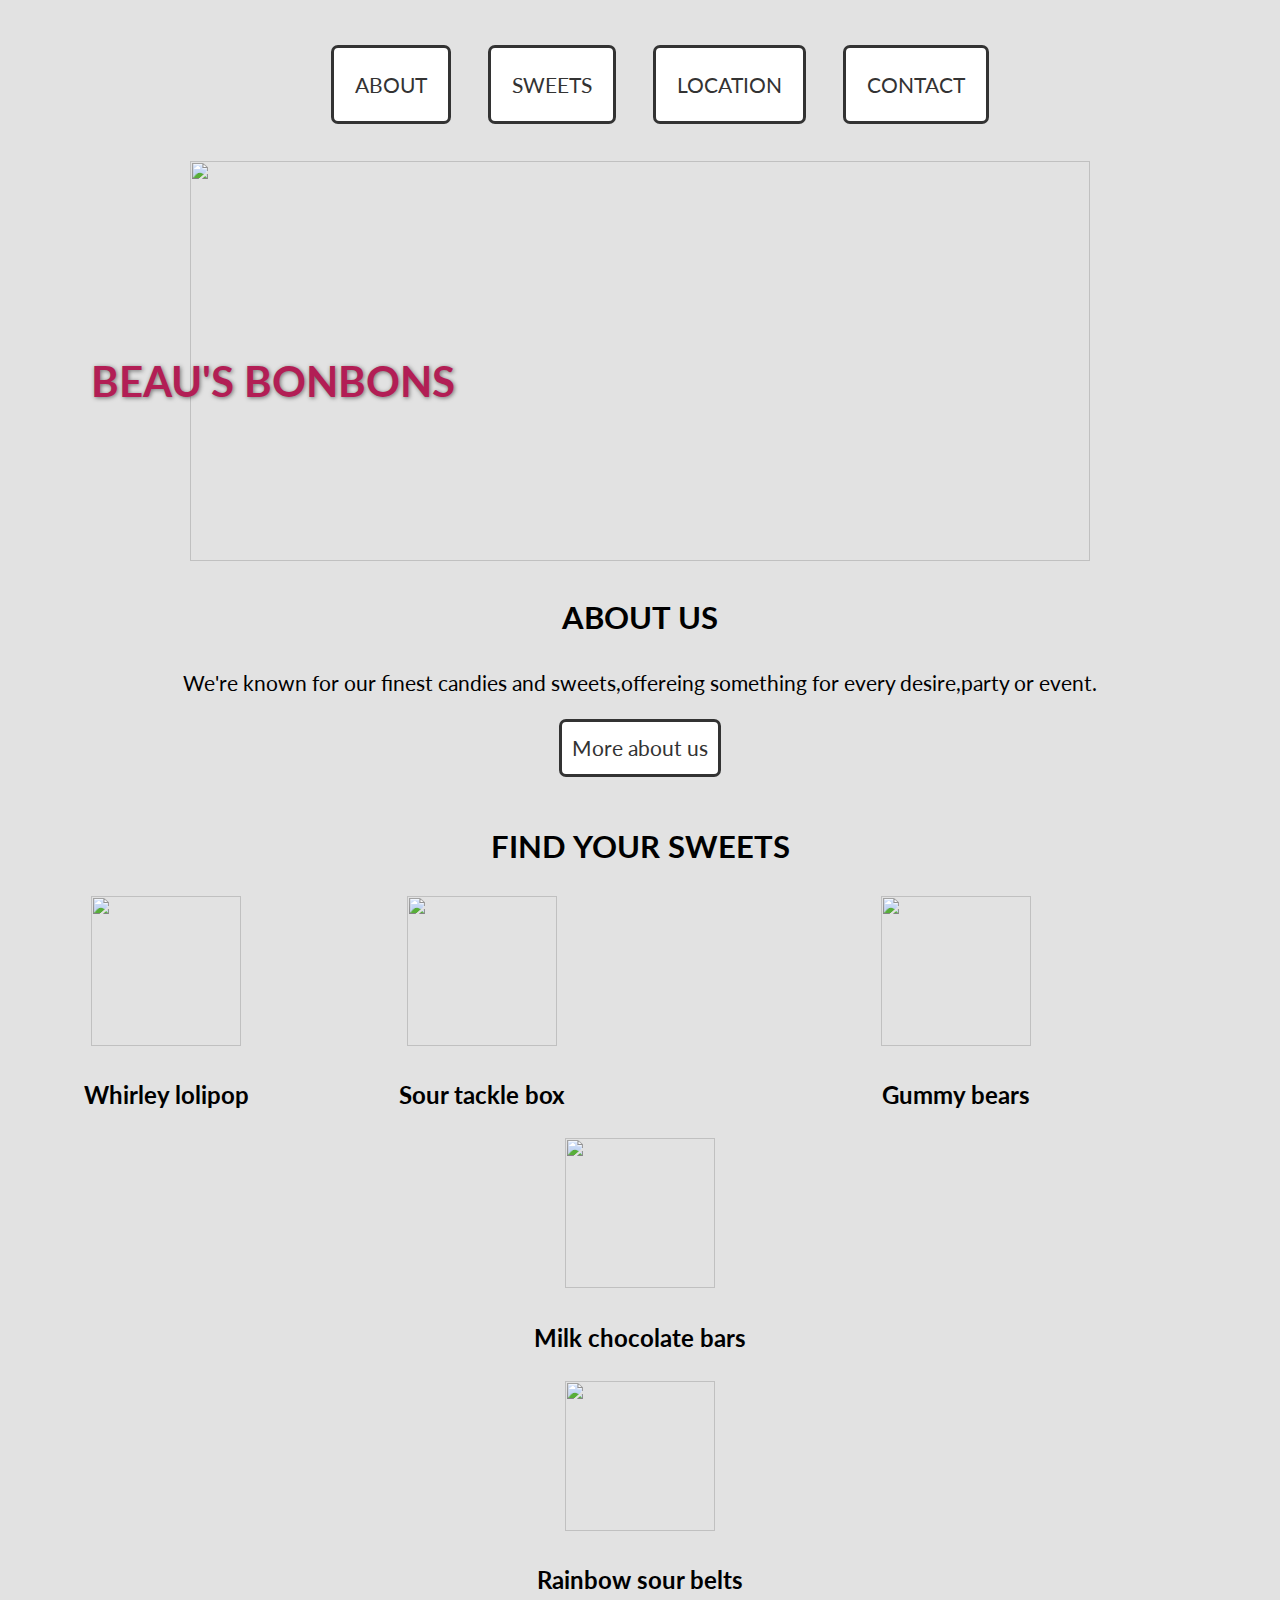
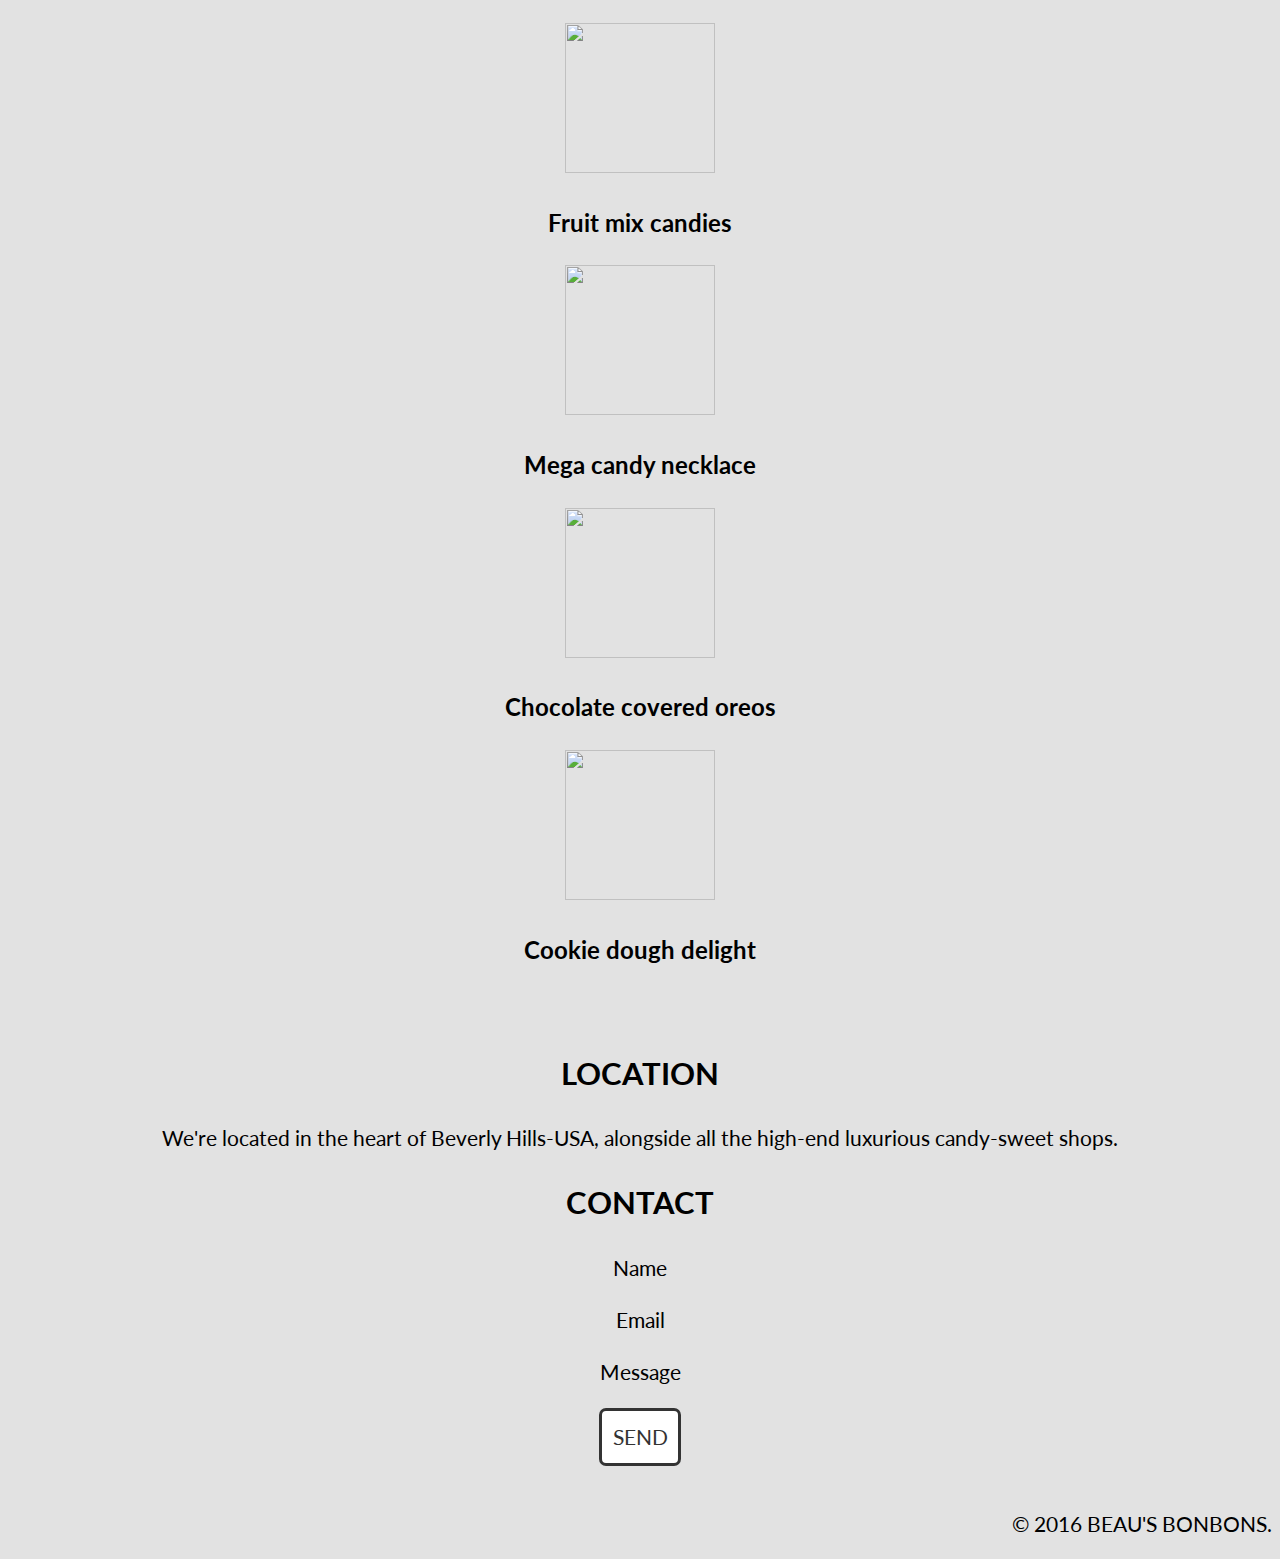
==== index.html @ 073f9921 "css and index html files" ====
<!DOCTYPE html>
<html lang="en-ca">
<head>
  <meta charset="utf-8">
  <title>BEAU'S BONBONS</title>
  <meta name="viewport" content="width=device-width,initial-scale=1">
  <link href="css/main.css" rel="stylesheet">
  <link href="https://fonts.googleapis.com/css?family=Lato:400,700
"rel="stylesheet">

</head>
<body>
  <header>
      <nav>
       <ul class="nav">
        <li><a href="#about">ABOUT</a></li>
        <li><a href="#sweets">SWEETS</a></li>
        <li><a href="#location">LOCATION</a></li>
        <li><a href="#contact">CONTACT</a></li>
       </ul>
    </nav>
    <div class="banner">
      <img src="images/placeholder-4by1.svg" width="900px" height="400px" alt=""/>
      <div class="banner-content">
      <h1>BEAU'S BONBONS</h1>
    </div>
  </header>
  <main>

  <h2 id="about">ABOUT US</h2>
  <p>We're known for our finest candies and sweets,offereing something for every desire,party or event.</p>
  <p><a class="btn" href="#">More about us</a></p>

  <h2 id="sweets">FIND YOUR SWEETS</h2>

  <section class="sweets">
    <div class="sweet1">
      <img src="images/placeholder-circle.svg" width="150px" height="150px" alt=""/>
      <h3>Whirley lolipop</h3>
        <p>Whirley pops vary in patterns and flavours.</p>
      </div>

    <div class="sweet2">
      <img src="images/placeholder-circle.svg" width="150px" height="150px" alt="">
      <h3>Sour tackle box</h3>
        <p>This tackle box is stuffed full of delicious sweet and sour treats! Featuring a delicious and colourful blend of flavourful favourites,including: Sour patch watermelon, Sour gummy bears, Sour blue cola bottles.</p>
      </div>

    <div class= "sweet 3">
      <img src="images/placeholder-circle.svg" width="150px" height="150px"alt=""/>
      <h3>Gummy bears</h3>
        <p>Twelve different gummy bear flavours are every gummy lovers dream.</p>
      </div>

    <div class= "sweet 4">
      <img src="images/placeholder-circle.svg" width="150px" height="150px"/>
      <h3>Milk chocolate bars</h3>
      <p>Each bar is made from the finest Belgian chocolate and sealed in our signature wrapper.</p>

    </div>
    <div class="sweet 5">
     <img src="images/placeholder-circle.svg" width="150px" height="150px" alt=""/>
     <h3>Rainbow sour belts</h3>
     <p>Come on,belt it out! The Rainbow Sour Belts are an absolute favourite of ours. Buckle your belt for a delicious ride!</p>
   </div>

    <div class="sweet 6">
     <img src="images/placeholder-circle.svg" width="150px" height="150px"alt=""/>
     <h3>Fruit mix candies</h3>
     <p>Spring it in the air,and these delicious seasonal favourites! Featuring a delicious summery blend of Sour Apples, Sour Cheeries and Sour Fruit Salad.</p>
   </div>

    <div class="sweet 7">
     <img src="images/placeholder-circle.svg" width="150px" height="150px"alt=""/>
     <h3>Mega candy necklace</h3>
     <p>This colourful giant and delicious necklace is nearly 3 feet of stylish sugar!</p>
   </div>

   <div class="sweet 8">
    <img src="images/placeholder-circle.svg" width="150px" height="150px" alt=""/>
    <h3>Chocolate covered oreos</h3>
    <p>Forget double-stuffed oreos, how about double chocolates? These delicious chocolates are covered in oreo cookies.</p>
  </div>

   <div class="sweet 9">
    <img src="images/placeholder-circle.svg" width="150px" height="150px"alt=""/>
    <h3>Cookie dough delight</h3>
    <p>What's better than cookie dough on the go? These delicious cookie dough bites are covered in smooth milk chocolate and come in a re-seable bag. Perfect for sharing!</p>
  </div>
  </section>
        <img src="images/placeholder-4by1.svg" alt="">
        <h2 id="location">LOCATION</h2>
        <p>We're located in the heart of Beverly Hills-USA, alongside all the high-end luxurious candy-sweet shops.</p>

      <h2 id="contact">CONTACT</h2>
      <p>Name</p>
      <p>Email</p>
      <p>Message</p>
      <p><a class="btn" href="#">SEND</a></p>

  <footer>
  <p>© 2016 BEAU'S BONBONS.</p>
</footer>
 </main>

</body>
</html>
---- css/main.css ----
@-moz-viewport { width: device-width; scale: 1; }
@-ms-viewport { width: device-width; scale: 1; }
@-o-viewport { width: device-width; scale: 1; }
@-webkit-viewport { width: device-width; scale: 1; }
@viewport { width: device-width; scale: 1; }

html {
  box-sizing: border-box;
  -moz-text-size-adjust: 100%;
  -ms-text-size-adjust: 100%;
  -webkit-text-size-adjust: 100%;
  text-size-adjust: 100%;
  font-family: Lato, sans-serif;
  line-height: 1.5;
  text-align: center;
  background-color: #e2e2e2;
  margin: 0;
  padding: 0;
}

*, *::before, *::after {
  box-sizing: inherit;
}

a {
  display: inline-block;
  padding: 1em;
  border-radius: 7px;
  color: #333;
  background-color: #fff;
  text-decoration: none;
  text-align: center;
  border-style: solid;
}

h1 {
  position: absolute;
  bottom: 3em;
  left: 6em;
}

.banner {
  position: relative;
}

.banner-content {
  padding: 0 1rem;
  position: absolute;
  bottom: 1.5rem;
  text-align: right;
  width: 95%;
  text-shadow: 1px 1px 4px rgba(0, 0, 0, .5);
  color: #b21e55;
}

.banner-content h1,
.banner-content p {
  margin: 0;
}

a:hover {
  background-color: #b21e55;
  color: #fff;
  text-decoration: none;
}

.btn {
  color: #333;
  padding: .5em;
  padding-left: .5em;
  list-style: none;
  align-content: center;
  margin: 0 -1em 1em;
}

.btn a {
  display: inline-block;
  color: #333;
  border: 3px solid #333;
  border-radius: 7px;
  text-decoration: none;
  text-align: center;
  margin: 0 2em;
  padding: .5em;
  font-size: 1.125em;
}

.btn a:hover {
  background-color: #666;
  color: #fff;
  text-decoration: none;
}

nav li {
  display: inline-block;
  color: #333;
  border-radius: 4px;
  text-align: center;
  text-decoration: none;
  font-family: Lato, sans-serif;
  padding: 10px;
  margin: .3em;
}

nav ul {
  list-style-type: none;
  display: inline-block;
}

footer {
  text-align: right;
}

.sweet1 {
  float: left;
  width: 25%;
}

.sweet2 {
  float: left;
  width: 25%;
}

.sweet3 {
  float: left;
  width: 25%;
}

.sweet4 {
  float: left;
  width: 25%;
}

.sweet5 {
  float: left;
  width: 25%;
}

.sweet6 {
  float: left;
  width: 25%;
}

.sweet7 {
  float: left;
  width: 25%;
}

.sweet8 {
  float: left;
  width: 25%;
}

.sweet9 {
  float: left;
  width: 25%;
}

@media only screen and (min-width: 20em) {

  .banner-content {
    position : relative;
  }

  h1 {
    position: absolute;
    bottom: 3em;
    left: 2em;
    text-align: left;
  }

  /*.banner img {
  width: 200%;
}*/

  html {
    line-height: 1.3;
    font-size: 100%;
  }

  .sweets p {
    display: none;
  }

  .sweet1:hover p {
    display: block;
  }

  .sweet2:hover p {
    display: block;
  }

  .sweet3:hover p {
    display: block;
  }

  .sweet4:hover p {
    display: block;
  }

  .sweet5:hover p {
    display: block;
  }

  .sweet6:hover p {
    display: block;
  }

  .sweet7:hover p {
    display: block;
  }

  .sweet8:hover p {
    display: block;
  }

  .sweet9:hover p {
    display: block;
  }
}

@media only screen and (min-width: 25em) {

  .banner-content {
    position: relative;
  }

  h1 {
    position: absolute;
    bottom: 3em;
    left: 2em;
    text-align: left;
  }

  /*.banner img {
  width: 200%;
}*/

  html {
    line-height: 1.4;
    font-size: 110%;
  }

  .sweets p {
    display: none;
  }

  .sweet1:hover p {
    display: block;
  }

  .sweet2:hover p {
    display: block;
  }

  .sweet3:hover p {
    display: block;
  }

  .sweet4:hover p {
    display: block;
  }

  .sweet5:hover p {
    display: block;
  }

  .sweet6:hover p {
    display: block;
  }

  .sweet7:hover p {
    display: block;
  }

  .sweet8:hover p {
    display: block;
  }

  .sweet9:hover p {
    display: block;
  }
}

@media only screen and (min-width: 38em) {

  .banner-content {
    position : relative;
  }

  h1 {
    position: absolute;
    bottom: 3em;
    left: 2em;
    text-align: left;
  }

  /*.banner img {
  width: 200%;
}*/

  html {
    line-height: 1.5;
    font-size: 120%;
  }

  @media only screen and (min-width: 60em) {

    .banner-content {
      position : relative;
    }

    h1 {
      position: absolute;
      bottom: 3em;
      left: 2em;
      text-align: left;
    }

    /*.banner img {
    width: 200%;
  }*/

    html {
      line-height: 1.5;
      font-size: 130%;
    }

    @media only screen and (min-width: 90em) {

      .banner-content {
        position : relative;
      }

      h1 {
        position: absolute;
        bottom: 3em;
        left: 2em;
        text-align: left;
      }

      /*.banner img {
      width: 200%;
    }*/

      html {
        line-height: 1.6;
        font-size: 140%;
      }
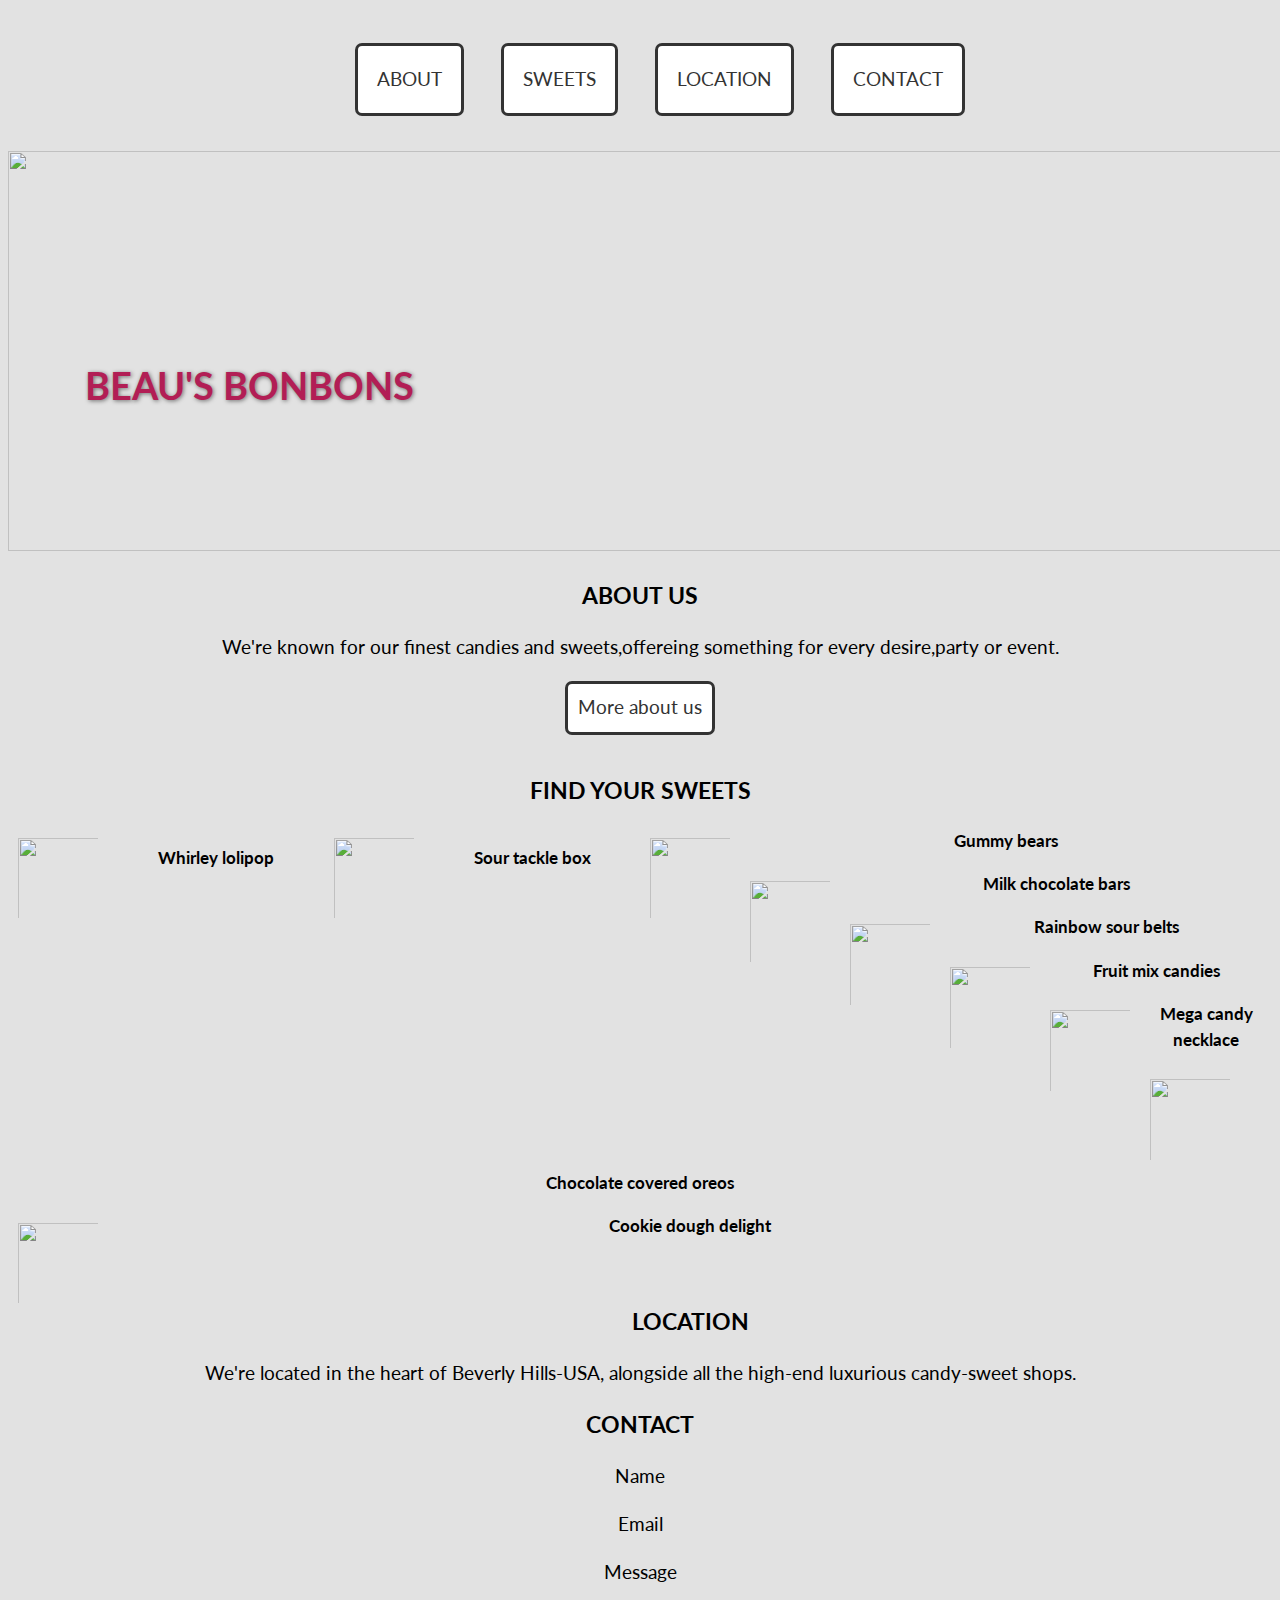
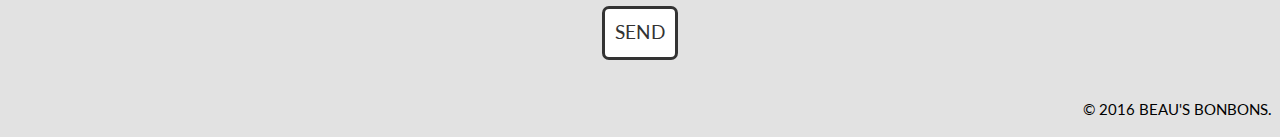
==== commit 4e53240a: "fixed the naming files" ====
--- a/index.html
+++ b/index.html
@@ -4,104 +4,104 @@
   <meta charset="utf-8">
   <title>BEAU'S BONBONS</title>
   <meta name="viewport" content="width=device-width,initial-scale=1">
+  <link href="https://fonts.googleapis.com/css?family=Lato:400,700" rel="stylesheet">
   <link href="css/main.css" rel="stylesheet">
-  <link href="https://fonts.googleapis.com/css?family=Lato:400,700
-"rel="stylesheet">
 
 </head>
 <body>
   <header>
-      <nav>
-       <ul class="nav">
+    <nav>
+      <ul class="nav">
         <li><a href="#about">ABOUT</a></li>
         <li><a href="#sweets">SWEETS</a></li>
         <li><a href="#location">LOCATION</a></li>
         <li><a href="#contact">CONTACT</a></li>
-       </ul>
+      </ul>
     </nav>
     <div class="banner">
-      <img src="images/placeholder-4by1.svg" width="900px" height="400px" alt=""/>
-      <div class="banner-content">
+      <img src="images/placeholder-4by1.svg" width="900" height="400" alt="">
+    </div>
+    <div class="banner-content">
       <h1>BEAU'S BONBONS</h1>
     </div>
   </header>
   <main>
 
-  <h2 id="about">ABOUT US</h2>
-  <p>We're known for our finest candies and sweets,offereing something for every desire,party or event.</p>
-  <p><a class="btn" href="#">More about us</a></p>
+    <h2 id="about">ABOUT US</h2>
+    <p>We're known for our finest candies and sweets,offereing something for every desire,party or event.</p>
+    <p><a class="btn" href="#">More about us</a></p>
 
-  <h2 id="sweets">FIND YOUR SWEETS</h2>
+    <h2 id="sweets">FIND YOUR SWEETS</h2>
 
-  <section class="sweets">
-    <div class="sweet1">
-      <img src="images/placeholder-circle.svg" width="150px" height="150px" alt=""/>
-      <h3>Whirley lolipop</h3>
+    <section class="sweets">
+      <div class="sweet1">
+        <img src="images/placeholder-circle.svg" width="100" height="100" alt="">
+        <h3>Whirley lolipop</h3>
         <p>Whirley pops vary in patterns and flavours.</p>
       </div>
 
-    <div class="sweet2">
-      <img src="images/placeholder-circle.svg" width="150px" height="150px" alt="">
-      <h3>Sour tackle box</h3>
+      <div class="sweet2">
+        <img src="images/placeholder-circle.svg" width="100" height="100" alt="">
+        <h3>Sour tackle box</h3>
         <p>This tackle box is stuffed full of delicious sweet and sour treats! Featuring a delicious and colourful blend of flavourful favourites,including: Sour patch watermelon, Sour gummy bears, Sour blue cola bottles.</p>
       </div>
 
-    <div class= "sweet 3">
-      <img src="images/placeholder-circle.svg" width="150px" height="150px"alt=""/>
-      <h3>Gummy bears</h3>
+      <div class="sweet 3">
+        <img src="images/placeholder-circle.svg" width="100" height="100" alt="">
+        <h3>Gummy bears</h3>
         <p>Twelve different gummy bear flavours are every gummy lovers dream.</p>
       </div>
 
-    <div class= "sweet 4">
-      <img src="images/placeholder-circle.svg" width="150px" height="150px"/>
-      <h3>Milk chocolate bars</h3>
-      <p>Each bar is made from the finest Belgian chocolate and sealed in our signature wrapper.</p>
+      <div class="sweet 4">
+        <img src="images/placeholder-circle.svg" width="100" height="100" alt="">
+        <h3>Milk chocolate bars</h3>
+        <p>Each bar is made from the finest Belgian chocolate and sealed in our signature wrapper.</p>
 
-    </div>
-    <div class="sweet 5">
-     <img src="images/placeholder-circle.svg" width="150px" height="150px" alt=""/>
-     <h3>Rainbow sour belts</h3>
-     <p>Come on,belt it out! The Rainbow Sour Belts are an absolute favourite of ours. Buckle your belt for a delicious ride!</p>
-   </div>
+      </div>
+      <div class="sweet 5">
+        <img src="images/placeholder-circle.svg" width="100" height="100" alt="">
+        <h3>Rainbow sour belts</h3>
+        <p>Come on,belt it out! The Rainbow Sour Belts are an absolute favourite of ours. Buckle your belt for a delicious ride!</p>
+      </div>
 
-    <div class="sweet 6">
-     <img src="images/placeholder-circle.svg" width="150px" height="150px"alt=""/>
-     <h3>Fruit mix candies</h3>
-     <p>Spring it in the air,and these delicious seasonal favourites! Featuring a delicious summery blend of Sour Apples, Sour Cheeries and Sour Fruit Salad.</p>
-   </div>
+      <div class="sweet 6">
+        <img src="images/placeholder-circle.svg" width="100" height="100" alt="">
+        <h3>Fruit mix candies</h3>
+        <p>Spring it in the air,and these delicious seasonal favourites! Featuring a delicious summery blend of Sour Apples, Sour Cheeries and Sour Fruit Salad.</p>
+      </div>
 
-    <div class="sweet 7">
-     <img src="images/placeholder-circle.svg" width="150px" height="150px"alt=""/>
-     <h3>Mega candy necklace</h3>
-     <p>This colourful giant and delicious necklace is nearly 3 feet of stylish sugar!</p>
-   </div>
+      <div class="sweet 7">
+        <img src="images/placeholder-circle.svg" width="100" height="100" alt="">
+        <h3>Mega candy necklace</h3>
+        <p>This colourful giant and delicious necklace is nearly 3 feet of stylish sugar!</p>
+      </div>
 
-   <div class="sweet 8">
-    <img src="images/placeholder-circle.svg" width="150px" height="150px" alt=""/>
-    <h3>Chocolate covered oreos</h3>
-    <p>Forget double-stuffed oreos, how about double chocolates? These delicious chocolates are covered in oreo cookies.</p>
-  </div>
+      <div class="sweet 8">
+        <img src="images/placeholder-circle.svg" width="100" height="100" alt="">
+        <h3>Chocolate covered oreos</h3>
+        <p>Forget double-stuffed oreos, how about double chocolates? These delicious chocolates are covered in oreo cookies.</p>
+      </div>
 
-   <div class="sweet 9">
-    <img src="images/placeholder-circle.svg" width="150px" height="150px"alt=""/>
-    <h3>Cookie dough delight</h3>
-    <p>What's better than cookie dough on the go? These delicious cookie dough bites are covered in smooth milk chocolate and come in a re-seable bag. Perfect for sharing!</p>
-  </div>
-  </section>
-        <img src="images/placeholder-4by1.svg" alt="">
-        <h2 id="location">LOCATION</h2>
-        <p>We're located in the heart of Beverly Hills-USA, alongside all the high-end luxurious candy-sweet shops.</p>
+      <div class="sweet 9">
+        <img src="images/placeholder-circle.svg" width="100" height="100" alt="">
+        <h3>Cookie dough delight</h3>
+        <p>What's better than cookie dough on the go? These delicious cookie dough bites are covered in smooth milk chocolate and come in a re-seable bag. Perfect for sharing!</p>
+      </div>
+    </section>
+    <img src="images/placeholder-4by1.svg" alt="">
+    <h2 id="location">LOCATION</h2>
+    <p>We're located in the heart of Beverly Hills-USA, alongside all the high-end luxurious candy-sweet shops.</p>
 
-      <h2 id="contact">CONTACT</h2>
-      <p>Name</p>
-      <p>Email</p>
-      <p>Message</p>
-      <p><a class="btn" href="#">SEND</a></p>
+    <h2 id="contact">CONTACT</h2>
+    <p>Name</p>
+    <p>Email</p>
+    <p>Message</p>
+    <p><a class="btn" href="#">SEND</a></p>
 
-  <footer>
-  <p>© 2016 BEAU'S BONBONS.</p>
-</footer>
- </main>
+    <footer>
+      <p>© 2016 BEAU'S BONBONS.</p>
+    </footer>
+  </main>
 
 </body>
 </html>
--- a/css/main.css
+++ b/css/main.css
@@ -156,10 +156,10 @@
   width: 25%;
 }
 
-@media only screen and (min-width: 20em) {
+@media only screen and (min-width: 25em) {
 
   .banner-content {
-    position : relative;
+    position: relative;
   }
 
   h1 {
@@ -169,9 +169,9 @@
     text-align: left;
   }
 
-  /*.banner img {
-  width: 200%;
-}*/
+  h2 {
+    font-size: 1.22rem;
+  }
 
   html {
     line-height: 1.3;
@@ -182,6 +182,10 @@
     display: none;
   }
 
+  h3 {
+    font-size: .9rem;
+  }
+
   .sweet1:hover p {
     display: block;
   }
@@ -219,7 +223,82 @@
   }
 }
 
-@media only screen and (min-width: 25em) {
+@media only screen and (min-width: 38em) {
+
+  .banner-content {
+    position: relative;
+  }
+
+  h1 {
+    position: absolute;
+    bottom: 3em;
+    left: 2em;
+    text-align: justify;
+  }
+
+  .nav li {
+    display: inline-block;
+    float: none;
+    width: auto;
+  }
+
+  .sweets img {
+    float: left;
+    padding: .5rem;
+  }
+
+  .banner img {
+    width: 200%;
+  }
+
+  html {
+    line-height: 1.4;
+    font-size: 110%;
+  }
+
+  .sweets p {
+    display: none;
+  }
+
+  .sweet1:hover p {
+    display: block;
+  }
+
+  .sweet2:hover p {
+    display: block;
+  }
+
+  .sweet3:hover p {
+    display: block;
+  }
+
+  .sweet4:hover p {
+    display: block;
+  }
+
+  .sweet5:hover p {
+    display: block;
+  }
+
+  .sweet6:hover p {
+    display: block;
+  }
+
+  .sweet7:hover p {
+    display: block;
+  }
+
+  .sweet8:hover p {
+    display: block;
+  }
+
+  .sweet9:hover p {
+    display: block;
+  }
+
+}
+
+@media only screen and (min-width: 60em) {
 
   .banner-content {
     position: relative;
@@ -232,13 +311,13 @@
     text-align: left;
   }
 
-  /*.banner img {
-  width: 200%;
-}*/
+  .banner img {
+    width: 200%;
+  }
 
   html {
-    line-height: 1.4;
-    font-size: 110%;
+    line-height: 1.5;
+    font-size: 120%;
   }
 
   .sweets p {
@@ -282,10 +361,10 @@
   }
 }
 
-@media only screen and (min-width: 38em) {
+@media only screen and (min-width: 90em) {
 
   .banner-content {
-    position : relative;
+    position: relative;
   }
 
   h1 {
@@ -295,55 +374,79 @@
     text-align: left;
   }
 
-  /*.banner img {
-  width: 200%;
-}*/
+  .banner img {
+    width: 200%;
+  }
 
   html {
     line-height: 1.5;
-    font-size: 120%;
-  }
-
-  @media only screen and (min-width: 60em) {
-
-    .banner-content {
-      position : relative;
-    }
-
-    h1 {
-      position: absolute;
-      bottom: 3em;
-      left: 2em;
-      text-align: left;
-    }
-
-    /*.banner img {
+    font-size: 130%;
+  }
+
+  .sweets p {
+    display: none;
+  }
+
+  .sweet1:hover p {
+    display: block;
+  }
+
+  .sweet2:hover p {
+    display: block;
+  }
+
+  .sweet3:hover p {
+    display: block;
+  }
+
+  .sweet4:hover p {
+    display: block;
+  }
+
+  .sweet5:hover p {
+    display: block;
+  }
+
+  .sweet6:hover p {
+    display: block;
+  }
+
+  .sweet7:hover p {
+    display: block;
+  }
+
+  .sweet8:hover p {
+    display: block;
+  }
+
+  .sweet9:hover p {
+    display: block;
+  }
+}
+
+@media only screen and (min-width: 90em) {
+
+  .banner-content {
+    position: relative;
+  }
+
+  h1 {
+    position: absolute;
+    bottom: 3em;
+    left: 2em;
+    text-align: left;
+  }
+
+  .banner img {
     width: 200%;
-  }*/
-
-    html {
-      line-height: 1.5;
-      font-size: 130%;
-    }
-
-    @media only screen and (min-width: 90em) {
-
-      .banner-content {
-        position : relative;
-      }
-
-      h1 {
-        position: absolute;
-        bottom: 3em;
-        left: 2em;
-        text-align: left;
-      }
-
-      /*.banner img {
-      width: 200%;
-    }*/
-
-      html {
-        line-height: 1.6;
-        font-size: 140%;
-      }
+  }
+
+  html {
+    line-height: 1.6;
+    font-size: 150%;
+  }
+}
+
+footer {
+  font-size: .8rem;
+}
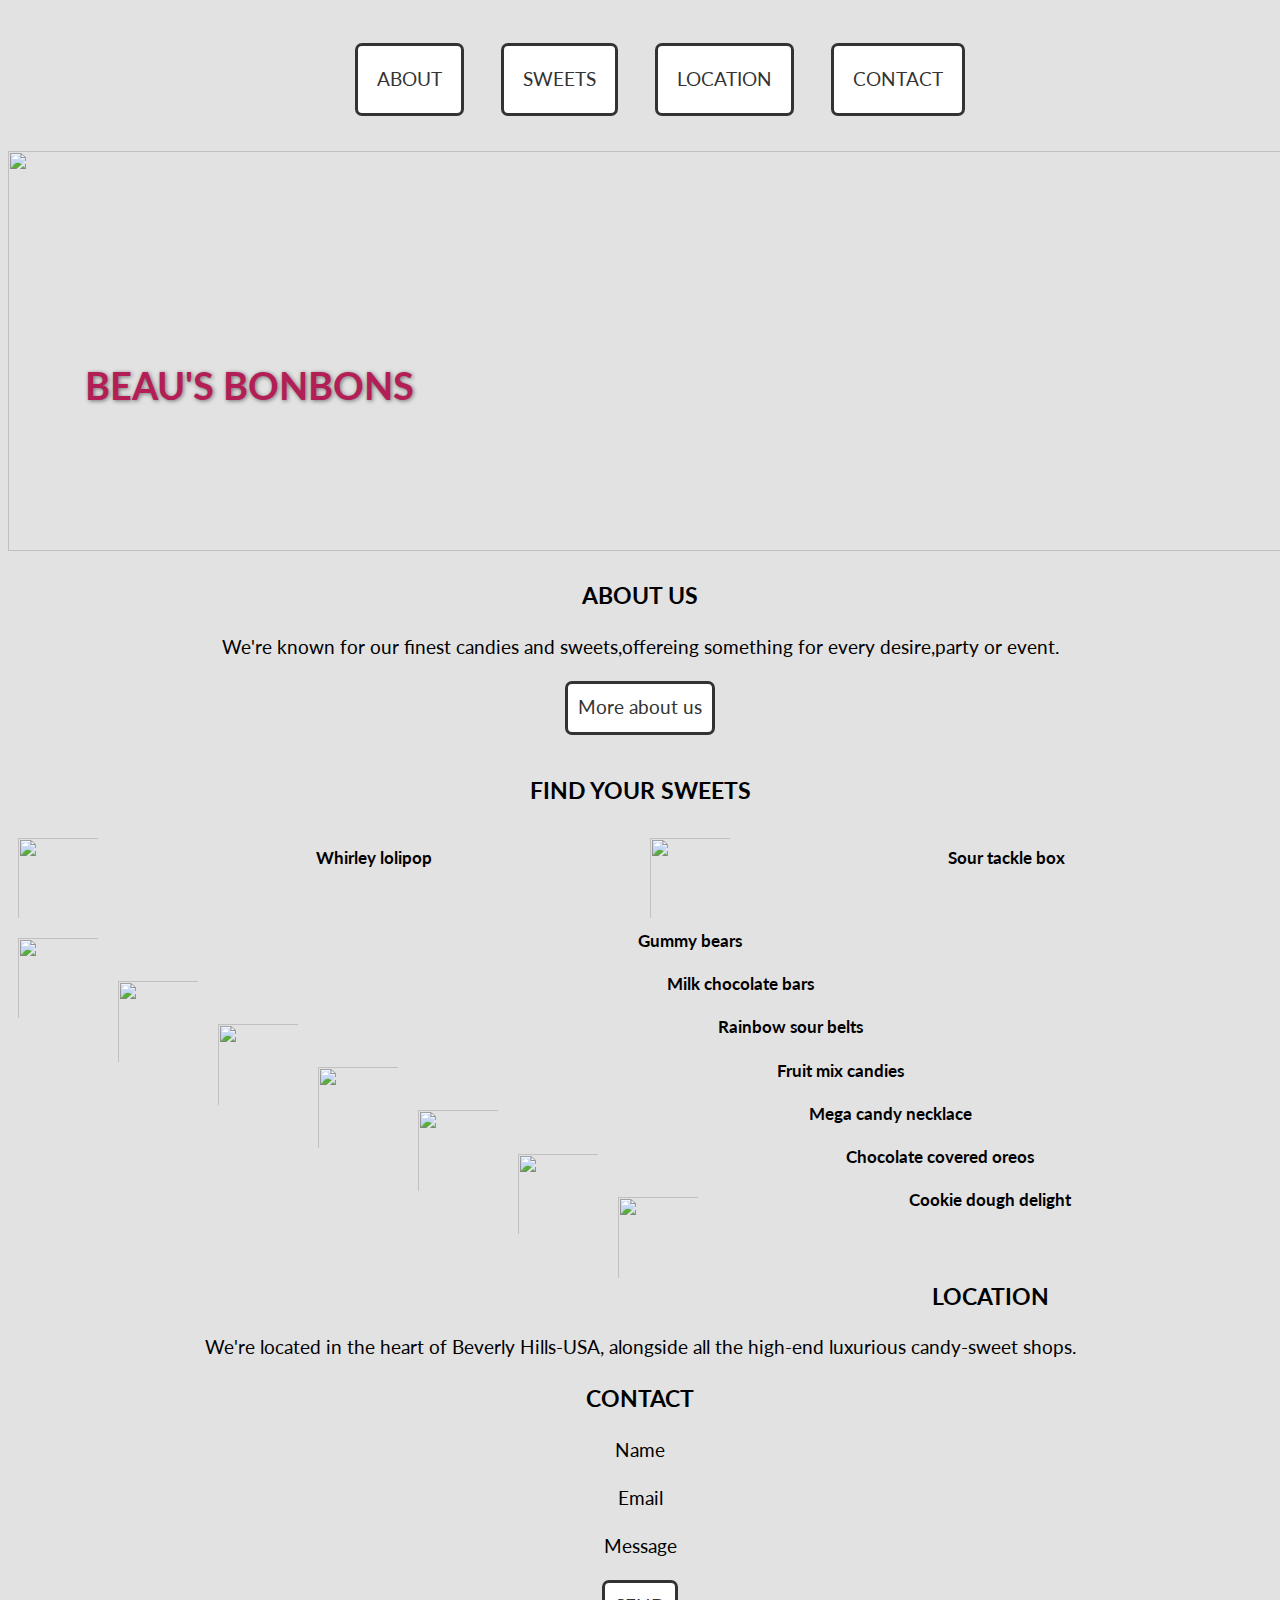
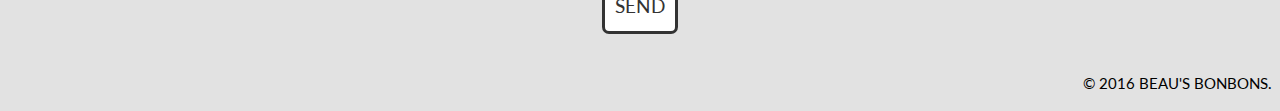
==== commit 03d80cf8: "fixing the div element in css" ====
--- a/index.html
+++ b/index.html
@@ -43,7 +43,7 @@
       <div class="sweet2">
         <img src="images/placeholder-circle.svg" width="100" height="100" alt="">
         <h3>Sour tackle box</h3>
-        <p>This tackle box is stuffed full of delicious sweet and sour treats! Featuring a delicious and colourful blend of flavourful favourites,including: Sour patch watermelon, Sour gummy bears, Sour blue cola bottles.</p>
+        <p>This tackle box is stuffed full of delicious sweet and sour treats! </p>
       </div>
 
       <div class="sweet 3">
--- a/css/main.css
+++ b/css/main.css
@@ -113,17 +113,17 @@
 
 .sweet1 {
   float: left;
-  width: 25%;
+  width: 50%;
 }
 
 .sweet2 {
   float: left;
-  width: 25%;
+  width: 50%;
 }
 
 .sweet3 {
   float: left;
-  width: 25%;
+  width: 50%;
 }
 
 .sweet4 {
